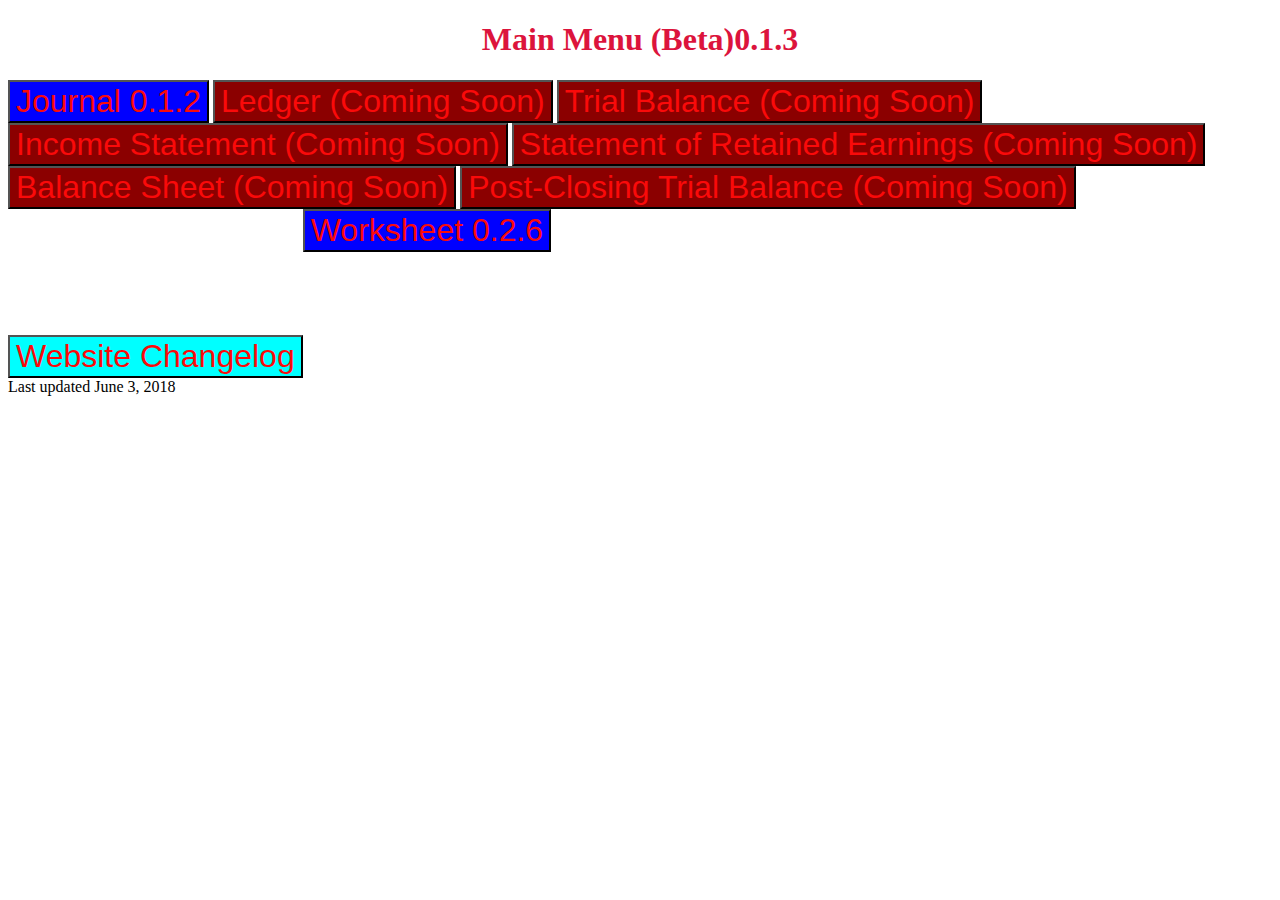
==== index.html @ 47500bd9 "Accounting" ====
<!DOCTYPE html>
<html lang="en">
<head>
    <meta charset="utf-8">
    <title>Main Menu</title>
    <link rel="stylesheet" type="text/css" href="MainMenu.css">
</head>

<body>
  
  <h1>Main Menu (Beta)0.1.3</h1>
   
   <button onclick="window.location.href='Journal.html'">Journal 0.1.2</button>
   <button id="ComingSoon">Ledger (Coming Soon)</button>
   <button id="ComingSoon">Trial Balance (Coming Soon)</button>
   <button id="ComingSoon">Income Statement (Coming Soon)</button>
   <button id="ComingSoon">Statement of Retained Earnings (Coming Soon)</button>
   <button id="ComingSoon">Balance Sheet (Coming Soon)</button>
   <button id="ComingSoon">Post-Closing Trial Balance (Coming Soon)</button>
   <button onclick="window.location.href='Worksheet.html'">Worksheet 0.2.6</button>
   
   <button id="Changelog" onclick="window.location.href='Changelog.html'">Website Changelog</button>
   
   <p>Last updated June 3, 2018</p>
    
</body>
</html>
---- MainMenu.css ----
h1 {
    text-align: center;
    color: crimson;
}

button {
    font-size: 200%;
    color: rgb(250,10,10);
    background-color: blue;
}

#ComingSoon {
    background-color: darkred
}

#Changelog {
    background-color: cyan;
    margin-top: 10%;
    float: left;
}

p {
    margin-top: 10%;
}
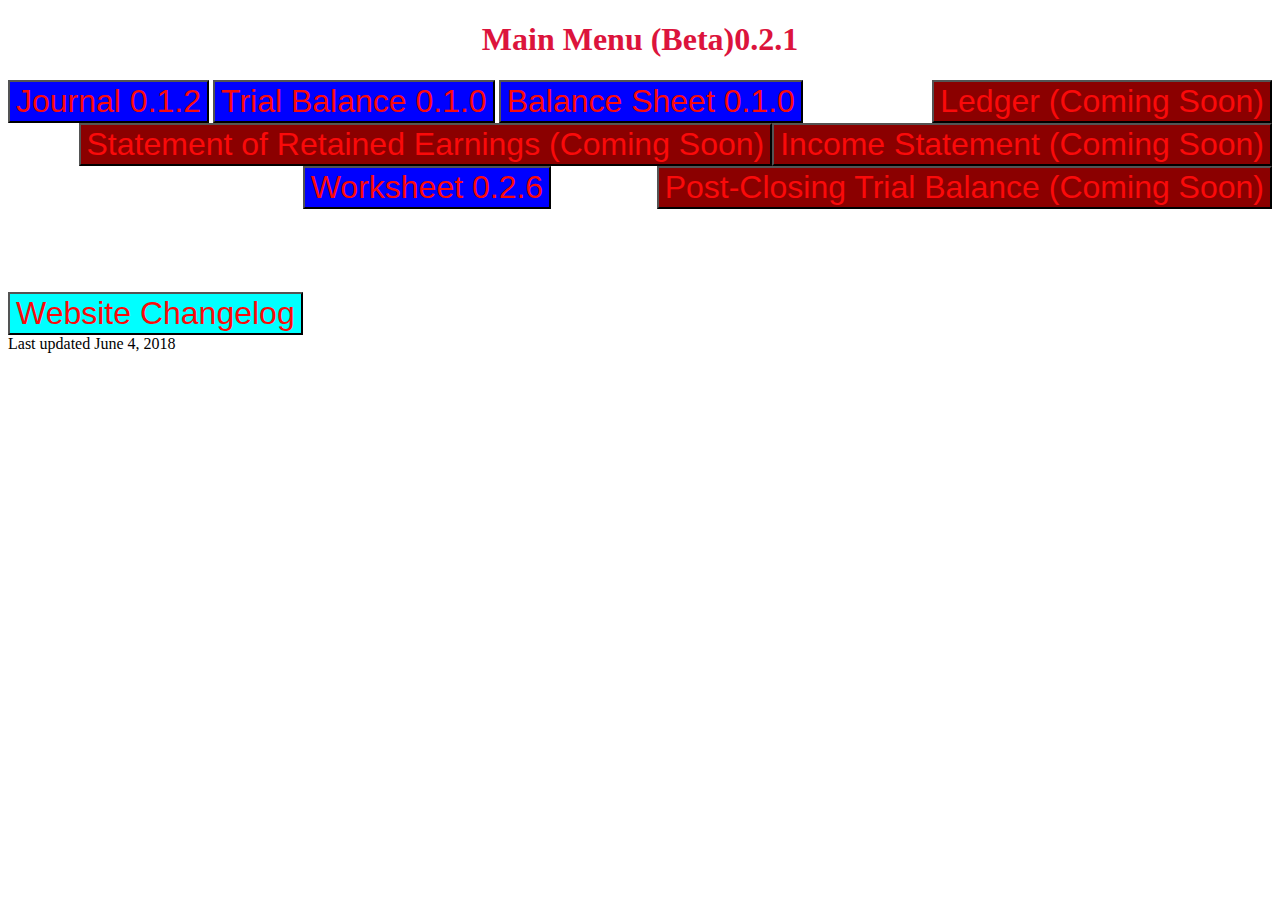
==== commit f160aa59: "Accounting" ====
--- a/index.html
+++ b/index.html
@@ -1,6 +1,16 @@
 <!DOCTYPE html>
 <html lang="en">
 <head>
+   <!-- Global site tag (gtag.js) - Google Analytics -->
+<script async src="https://www.googletagmanager.com/gtag/js?id=UA-120200010-1"></script>
+<script>
+  window.dataLayer = window.dataLayer || [];
+  function gtag(){dataLayer.push(arguments);}
+  gtag('js', new Date());
+
+  gtag('config', 'UA-120200010-1');
+</script>
+
     <meta charset="utf-8">
     <title>Main Menu</title>
     <link rel="stylesheet" type="text/css" href="MainMenu.css">
@@ -8,20 +18,20 @@
 
 <body>
   
-  <h1>Main Menu (Beta)0.1.3</h1>
+  <h1>Main Menu (Beta)0.2.1</h1>
    
    <button onclick="window.location.href='Journal.html'">Journal 0.1.2</button>
    <button id="ComingSoon">Ledger (Coming Soon)</button>
-   <button id="ComingSoon">Trial Balance (Coming Soon)</button>
+   <button onclick="window.location.href='TrialBalance.html'">Trial Balance 0.1.0</button>
    <button id="ComingSoon">Income Statement (Coming Soon)</button>
    <button id="ComingSoon">Statement of Retained Earnings (Coming Soon)</button>
-   <button id="ComingSoon">Balance Sheet (Coming Soon)</button>
+   <button onclick="window.location.href='BalanceSheet.html'">Balance Sheet 0.1.0</button>
    <button id="ComingSoon">Post-Closing Trial Balance (Coming Soon)</button>
    <button onclick="window.location.href='Worksheet.html'">Worksheet 0.2.6</button>
    
    <button id="Changelog" onclick="window.location.href='Changelog.html'">Website Changelog</button>
    
-   <p>Last updated June 3, 2018</p>
+   <p>Last updated June 4, 2018</p>
     
 </body>
 </html>
--- a/MainMenu.css
+++ b/MainMenu.css
@@ -10,7 +10,8 @@
 }
 
 #ComingSoon {
-    background-color: darkred
+    background-color: darkred;
+    float: right;
 }
 
 #Changelog {
@@ -20,5 +21,5 @@
 }
 
 p {
-    margin-top: 10%;
+    clear: both;
 }
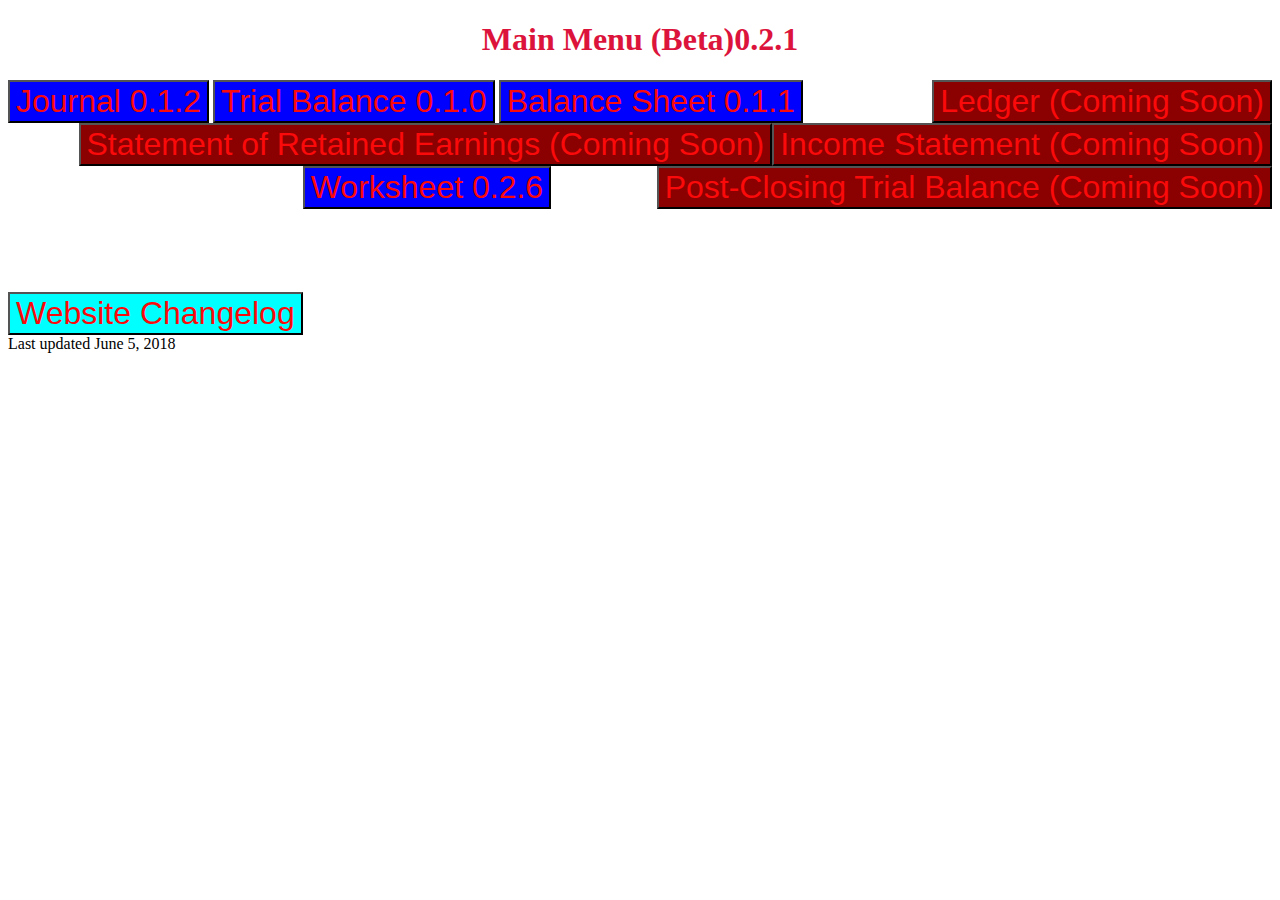
==== commit a0f08d40: "Accounting" ====
--- a/index.html
+++ b/index.html
@@ -25,13 +25,13 @@
    <button onclick="window.location.href='TrialBalance.html'">Trial Balance 0.1.0</button>
    <button id="ComingSoon">Income Statement (Coming Soon)</button>
    <button id="ComingSoon">Statement of Retained Earnings (Coming Soon)</button>
-   <button onclick="window.location.href='BalanceSheet.html'">Balance Sheet 0.1.0</button>
+   <button onclick="window.location.href='BalanceSheet.html'">Balance Sheet 0.1.1</button>
    <button id="ComingSoon">Post-Closing Trial Balance (Coming Soon)</button>
    <button onclick="window.location.href='Worksheet.html'">Worksheet 0.2.6</button>
    
    <button id="Changelog" onclick="window.location.href='Changelog.html'">Website Changelog</button>
    
-   <p>Last updated June 4, 2018</p>
+   <p>Last updated June 5, 2018</p>
     
 </body>
 </html>
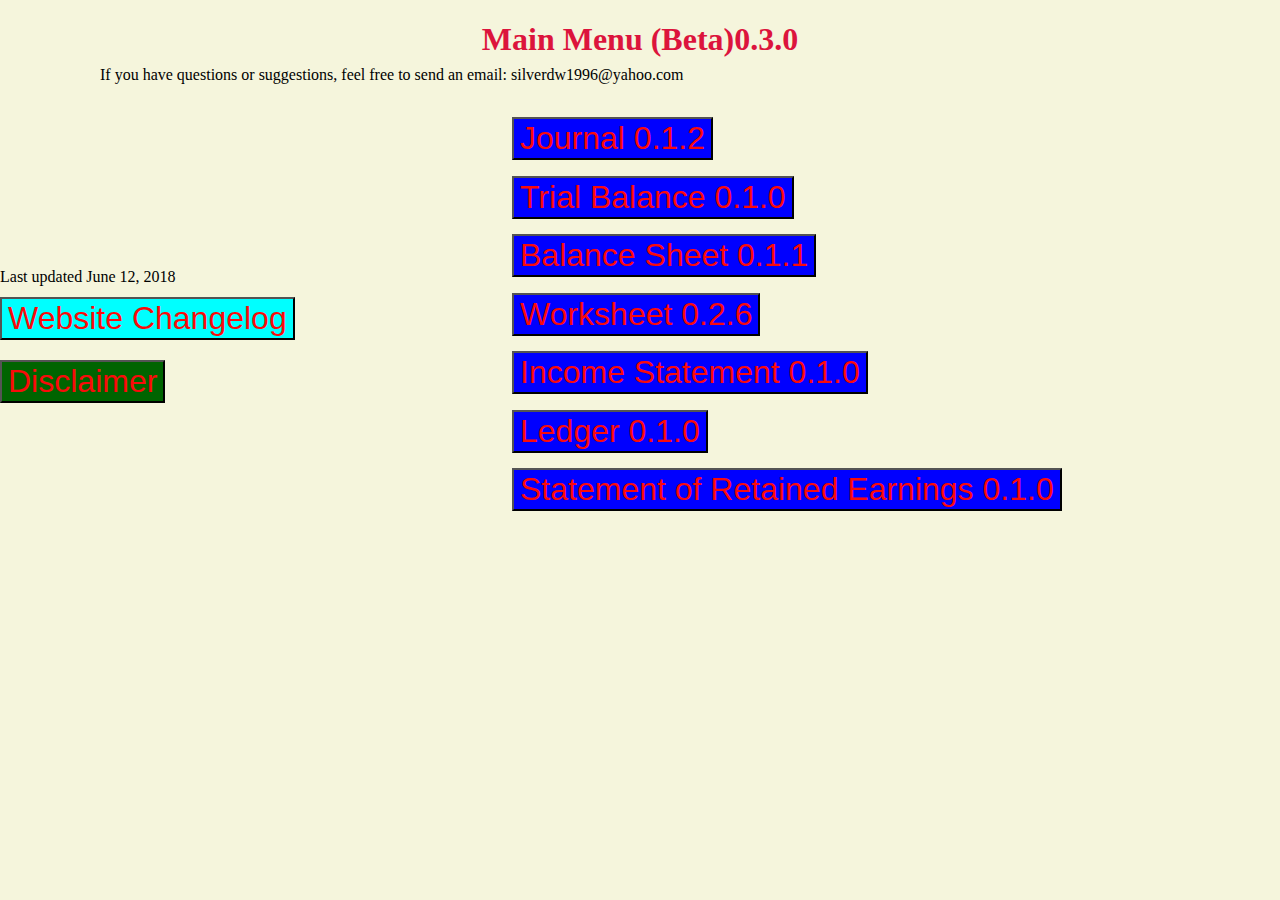
==== commit e9e8d267: "Accounting" ====
--- a/index.html
+++ b/index.html
@@ -10,28 +10,36 @@
 
   gtag('config', 'UA-120200010-1');
 </script>
-
     <meta charset="utf-8">
     <title>Main Menu</title>
     <link rel="stylesheet" type="text/css" href="MainMenu.css">
+    <link rel="stylesheet" type="text/css" href="ALLCSS.css">
+    <script src="MainMenuJS.js"></script>
 </head>
 
 <body>
   
-  <h1>Main Menu (Beta)0.2.1</h1>
+  <h1>Main Menu (Beta)0.3.0</h1>
    
-   <button onclick="window.location.href='Journal.html'">Journal 0.1.2</button>
-   <button id="ComingSoon">Ledger (Coming Soon)</button>
-   <button onclick="window.location.href='TrialBalance.html'">Trial Balance 0.1.0</button>
-   <button id="ComingSoon">Income Statement (Coming Soon)</button>
-   <button id="ComingSoon">Statement of Retained Earnings (Coming Soon)</button>
-   <button onclick="window.location.href='BalanceSheet.html'">Balance Sheet 0.1.1</button>
-   <button id="ComingSoon">Post-Closing Trial Balance (Coming Soon)</button>
-   <button onclick="window.location.href='Worksheet.html'">Worksheet 0.2.6</button>
+   <button onclick="window.location.href='Journal.html'" id="Journal">Journal 0.1.2</button>
+   <button onclick="window.location.href='Ledgers.html'" id="Ledger">Ledger 0.1.0</button>
+   <button onclick="window.location.href='TrialBalance.html'" id="TrialBalance">Trial Balance 0.1.0</button>
+   <button onclick="window.location.href='IncomeStatement.html'" id="IncomeStatement">Income Statement 0.1.0</button>
+   <button onclick="window.location.href='RetainedEarnings.html'" id="RetainedEarnings">Statement of Retained Earnings 0.1.0</button>
+   <button onclick="window.location.href='BalanceSheet.html'" id="BalanceSheet">Balance Sheet 0.1.1</button>
+   <button onclick="window.location.href='Worksheet.html'" id="Worksheet">Worksheet 0.2.6</button>
    
    <button id="Changelog" onclick="window.location.href='Changelog.html'">Website Changelog</button>
    
-   <p>Last updated June 5, 2018</p>
+   <p>Last updated June 12, 2018</p>
+    
+    <button id="Disclaimer" onclick="disclaimer()">Disclaimer</button>
+    
+    <div id="RandomDiv">
+        <br>
+    </div>
+    
+    <p id="Contact">If you have questions or suggestions, feel free to send an email: silverdw1996@yahoo.com</p>
     
 </body>
 </html>
--- a/MainMenu.css
+++ b/MainMenu.css
@@ -1,6 +1,10 @@
 h1 {
     text-align: center;
     color: crimson;
+}
+
+body {
+    background-color: beige;
 }
 
 button {
@@ -9,17 +13,77 @@
     background-color: blue;
 }
 
-#ComingSoon {
-    background-color: darkred;
-    float: right;
-}
-
 #Changelog {
     background-color: cyan;
-    margin-top: 10%;
     float: left;
+    position: absolute;
+    left: 0%;
+    top: 33%;
 }
 
 p {
-    clear: both;
+    position: absolute;
+    left: 0%;
+    top: 28%;
 }
+
+#Disclaimer {
+    background-color: darkgreen;
+    position: absolute;
+    left: 0%;
+    top: 40%;
+}
+
+#Journal {
+    position: absolute;
+    left: 40%;
+    top: 13%;
+}
+
+#Ledger {
+    position: absolute;
+    left: 40%;
+    top: 45.5%;
+}
+
+#TrialBalance {
+    position: absolute;
+    left: 40%;
+    top: 19.5%;
+}
+
+#IncomeStatement {
+    position: absolute;
+    left: 40%;
+    top: 39%;
+}
+
+#RetainedEarnings {
+    position: absolute;
+    left: 40%;
+    top: 52%;
+}
+
+#BalanceSheet {
+    position: absolute;
+    left: 40%;
+    top: 26%;
+}
+
+#Worksheet {
+    position: absolute;
+    left: 40%;
+    top: 32.5%;
+}
+
+#RandomDiv {
+    position: absolute;
+    left: 0%;
+    top: 45%;
+}
+
+#Contact {
+    position: absolute;
+    left: 100px;
+    top: 50px;
+}--- a/ALLCSS.css
+++ b/ALLCSS.css
@@ -0,0 +1,7 @@
+body {
+    background-color: beige;
+}
+
+table {
+    background-color: white;
+}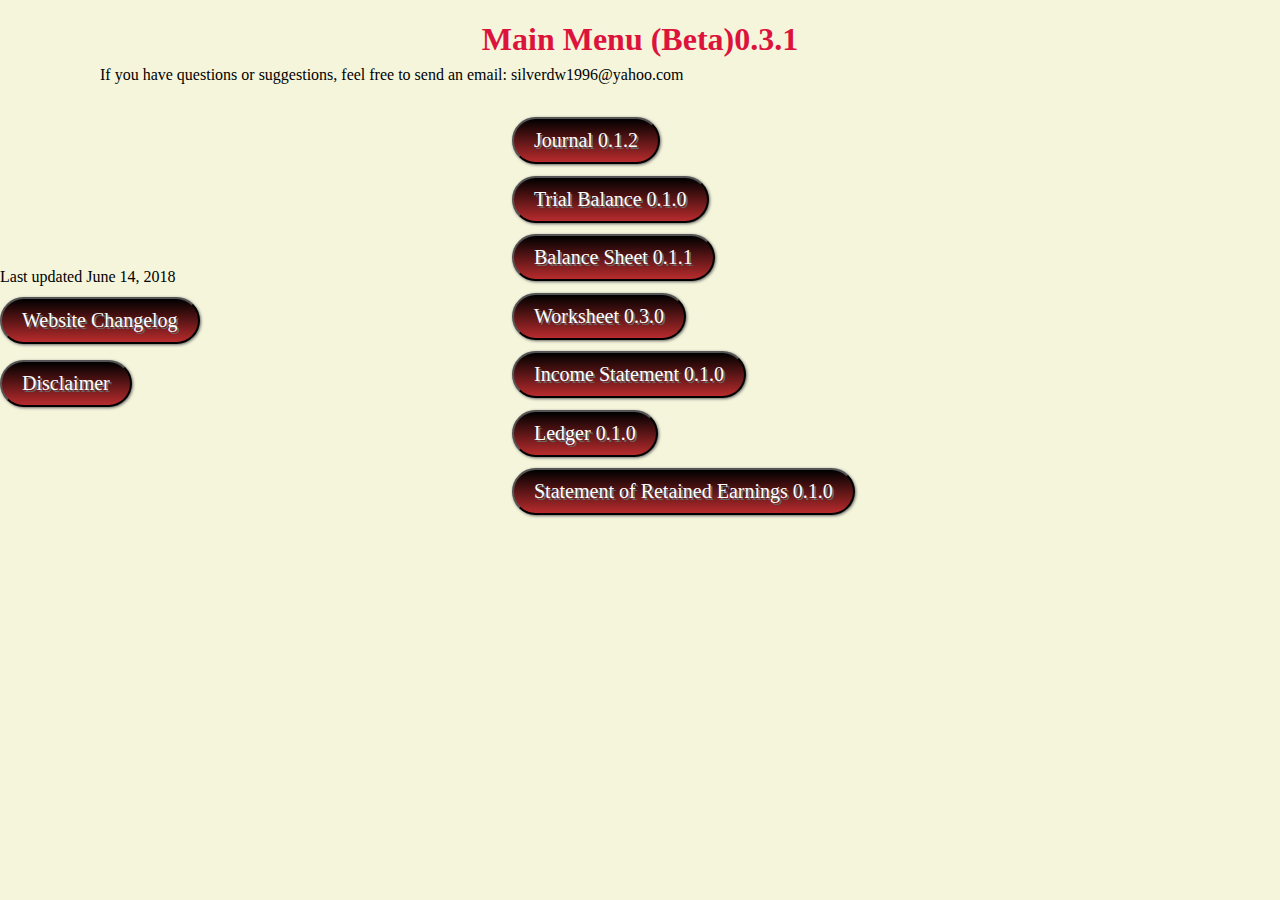
==== commit d9c9473f: "Accounting" ====
--- a/index.html
+++ b/index.html
@@ -19,7 +19,7 @@
 
 <body>
   
-  <h1>Main Menu (Beta)0.3.0</h1>
+  <h1>Main Menu (Beta)0.3.1</h1>
    
    <button onclick="window.location.href='Journal.html'" id="Journal">Journal 0.1.2</button>
    <button onclick="window.location.href='Ledgers.html'" id="Ledger">Ledger 0.1.0</button>
@@ -27,11 +27,11 @@
    <button onclick="window.location.href='IncomeStatement.html'" id="IncomeStatement">Income Statement 0.1.0</button>
    <button onclick="window.location.href='RetainedEarnings.html'" id="RetainedEarnings">Statement of Retained Earnings 0.1.0</button>
    <button onclick="window.location.href='BalanceSheet.html'" id="BalanceSheet">Balance Sheet 0.1.1</button>
-   <button onclick="window.location.href='Worksheet.html'" id="Worksheet">Worksheet 0.2.6</button>
+   <button onclick="window.location.href='Worksheet.html'" id="Worksheet">Worksheet 0.3.0</button>
    
    <button id="Changelog" onclick="window.location.href='Changelog.html'">Website Changelog</button>
    
-   <p>Last updated June 12, 2018</p>
+   <p>Last updated June 14, 2018</p>
     
     <button id="Disclaimer" onclick="disclaimer()">Disclaimer</button>
     
--- a/MainMenu.css
+++ b/MainMenu.css
@@ -7,14 +7,7 @@
     background-color: beige;
 }
 
-button {
-    font-size: 200%;
-    color: rgb(250,10,10);
-    background-color: blue;
-}
-
 #Changelog {
-    background-color: cyan;
     float: left;
     position: absolute;
     left: 0%;
@@ -28,7 +21,6 @@
 }
 
 #Disclaimer {
-    background-color: darkgreen;
     position: absolute;
     left: 0%;
     top: 40%;
@@ -86,4 +78,33 @@
     position: absolute;
     left: 100px;
     top: 50px;
+}
+
+button {
+  background: #000000;
+  background-image: -webkit-linear-gradient(top, #000000, #b82b2d);
+  background-image: -moz-linear-gradient(top, #000000, #b82b2d);
+  background-image: -ms-linear-gradient(top, #000000, #b82b2d);
+  background-image: -o-linear-gradient(top, #000000, #b82b2d);
+  background-image: linear-gradient(to bottom, #000000, #b82b2d);
+  -webkit-border-radius: 28;
+  -moz-border-radius: 28;
+  border-radius: 28px;
+  text-shadow: 2px 2px 0px #666666;
+  -webkit-box-shadow: 1px 1px 3px #666666;
+  -moz-box-shadow: 1px 1px 3px #666666;
+  box-shadow: 1px 1px 3px #666666;
+  font-family: Georgia;
+  color: #ffffff;
+  font-size: 20px;
+  padding: 10px 20px 10px 20px;
+  text-decoration: none;
+    position: absolute;
+    left: 400px;
+    top: 600px;
+}
+
+button:hover {
+  background: #000000;
+  text-decoration: none;
 }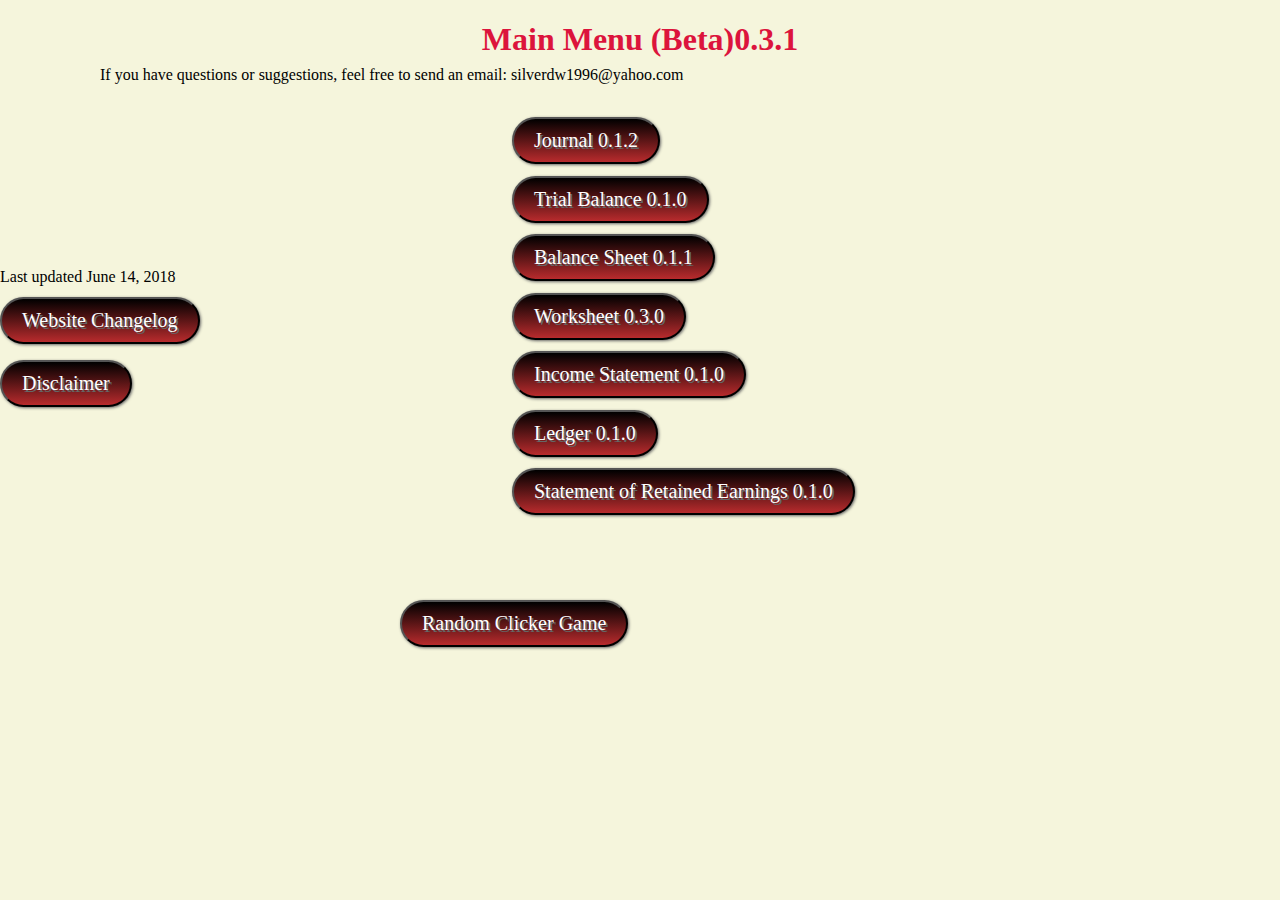
==== commit 0dd36fa4: "Accounting" ====
--- a/index.html
+++ b/index.html
@@ -28,6 +28,7 @@
    <button onclick="window.location.href='RetainedEarnings.html'" id="RetainedEarnings">Statement of Retained Earnings 0.1.0</button>
    <button onclick="window.location.href='BalanceSheet.html'" id="BalanceSheet">Balance Sheet 0.1.1</button>
    <button onclick="window.location.href='Worksheet.html'" id="Worksheet">Worksheet 0.3.0</button>
+   <button onclick="window.location.href='/Clicker-Game/Clicker.html'" id="Clicker">Random Clicker Game</button>
    
    <button id="Changelog" onclick="window.location.href='Changelog.html'">Website Changelog</button>
    
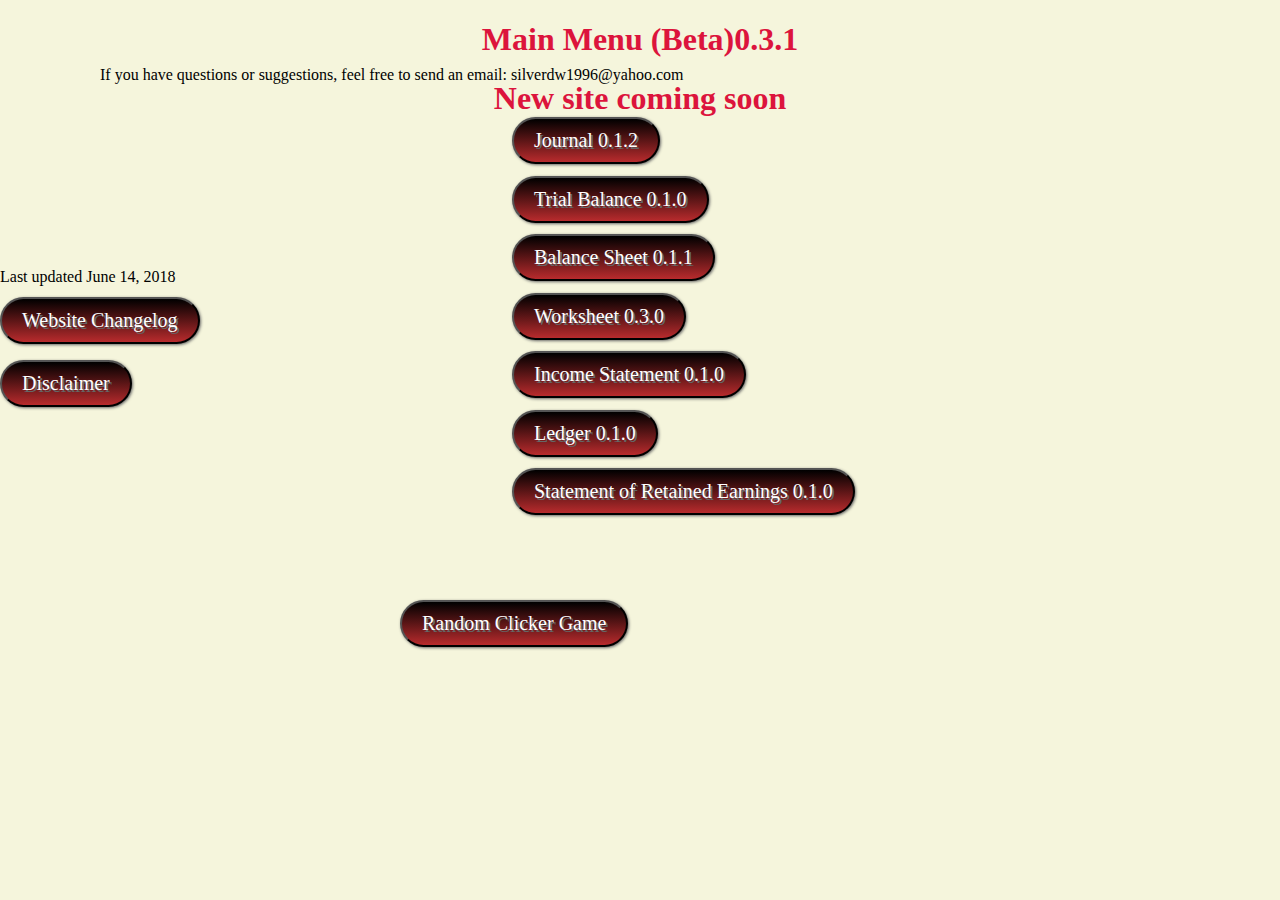
==== commit 6cde10b1: "Just Testing Visual Studio" ====
--- a/index.html
+++ b/index.html
@@ -20,6 +20,7 @@
 <body>
   
   <h1>Main Menu (Beta)0.3.1</h1>
+  <h1>New site coming soon</h1>
    
    <button onclick="window.location.href='Journal.html'" id="Journal">Journal 0.1.2</button>
    <button onclick="window.location.href='Ledgers.html'" id="Ledger">Ledger 0.1.0</button>
